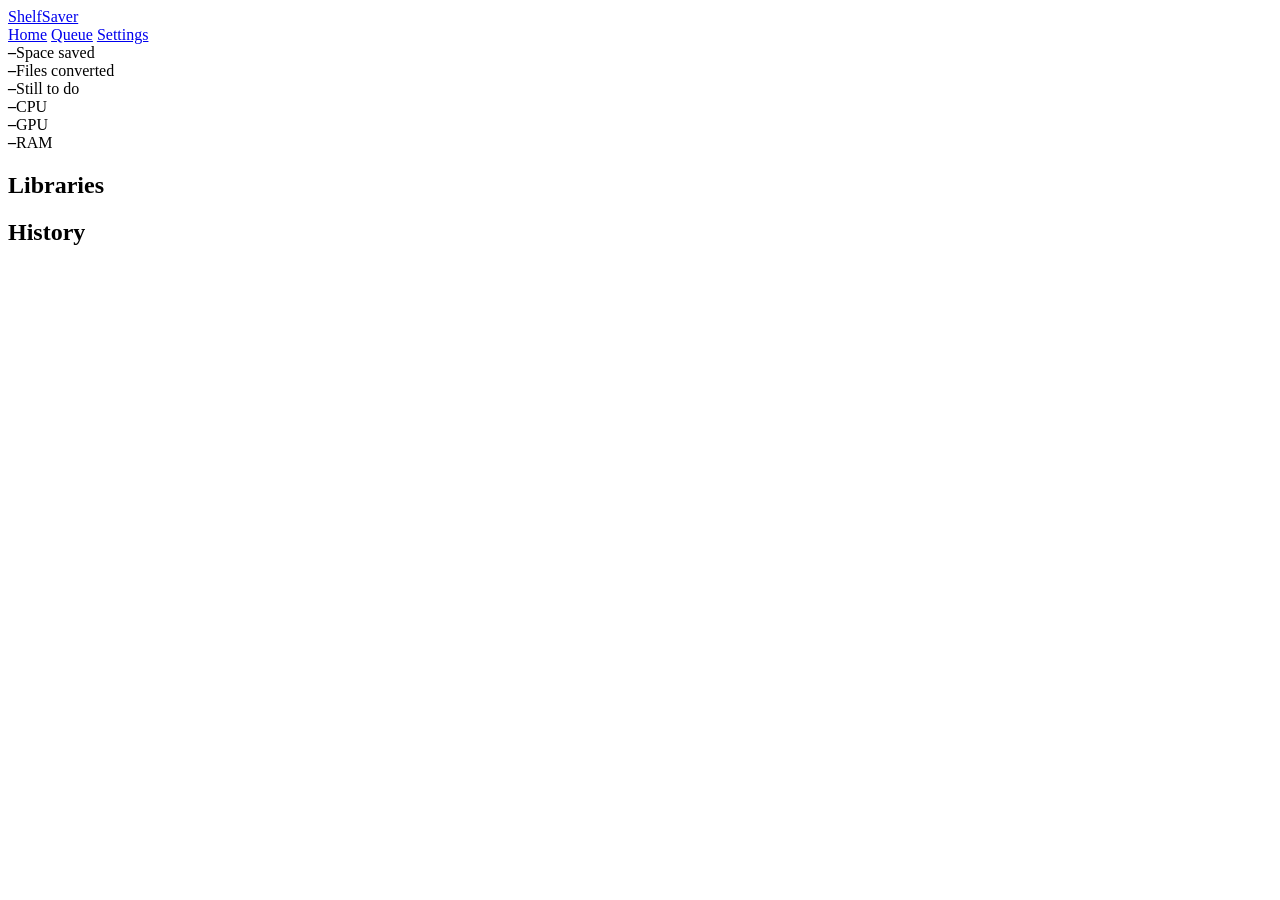
==== shelfsaver/web/static/index.html @ f10e14bb "feat(web): Updates section on Settings, pending update on Home Co-Authored-By: Claude Opus 5.5 <nore" ====
<!doctype html>
<html lang="en">
<head>
<meta charset="utf-8">
<meta name="viewport" content="width=device-width, initial-scale=1">
<meta name="color-scheme" content="light dark">
<title>ShelfSaver</title>
<link rel="icon" href="data:,">
<link rel="stylesheet" href="/static/style.css">
</head>
<body data-page="home">
<div class="wrap">
  <header class="top">
    <a class="brand" href="/">ShelfSaver</a>
    <nav class="top-links" aria-label="Main">
      <a href="/" aria-current="page">Home</a>
      <a href="/queue">Queue</a>
      <a href="/settings">Settings</a>
      <button id="cancel-update" type="button" class="small" title="Don't update; carry on converting" hidden>Cancel update</button>
      <button id="keep-going" type="button" class="small" title="Cancel the pause and carry on converting" hidden>Keep going</button>
      <button id="pause" type="button" class="small" title="Stops converting once the file being converted is finished." hidden>Pause</button>
    </nav>
  </header>
  <div id="offline" class="floating" role="status" hidden>Can't reach ShelfSaver. Trying again&hellip;</div>
  <div id="message" role="status"></div>
  <section id="first-run" class="card" hidden>
    <h1>One quick step first</h1>
    <p>ShelfSaver needs a scratch disk: a drive with plenty of free space where it can work on one file at a time. Nothing is converted until you choose one.</p>
    <a class="button primary" href="/settings">Choose a scratch disk in Settings</a>
  </section>
  <section class="stats" aria-label="Totals">
    <div class="stat hero"><b id="stat-saved">&ndash;</b><span>Space saved</span></div>
    <div class="stat"><b id="stat-converted">&ndash;</b><span>Files converted</span></div>
    <div class="stat"><b id="stat-remaining">&ndash;</b><span>Still to do</span></div>
  </section>
  <section class="stats" aria-label="This PC right now">
    <div class="stat"><b id="stat-cpu">&ndash;</b><span>CPU</span></div>
    <div class="stat" title="The busier of the graphics card and its video encoder"><b id="stat-gpu">&ndash;</b><span>GPU</span></div>
    <div class="stat"><b id="stat-ram">&ndash;</b><span>RAM</span></div>
  </section>
  <section id="now" class="card" aria-live="polite"></section>
  <h2>Libraries</h2>
  <div class="libs" id="libs"></div>
  <h2 id="history-title">History</h2>
  <div class="filters" id="filters" role="group" aria-label="Show"></div>
  <div id="history"></div>
</div>
<script src="/static/app.js"></script>
</body>
</html>
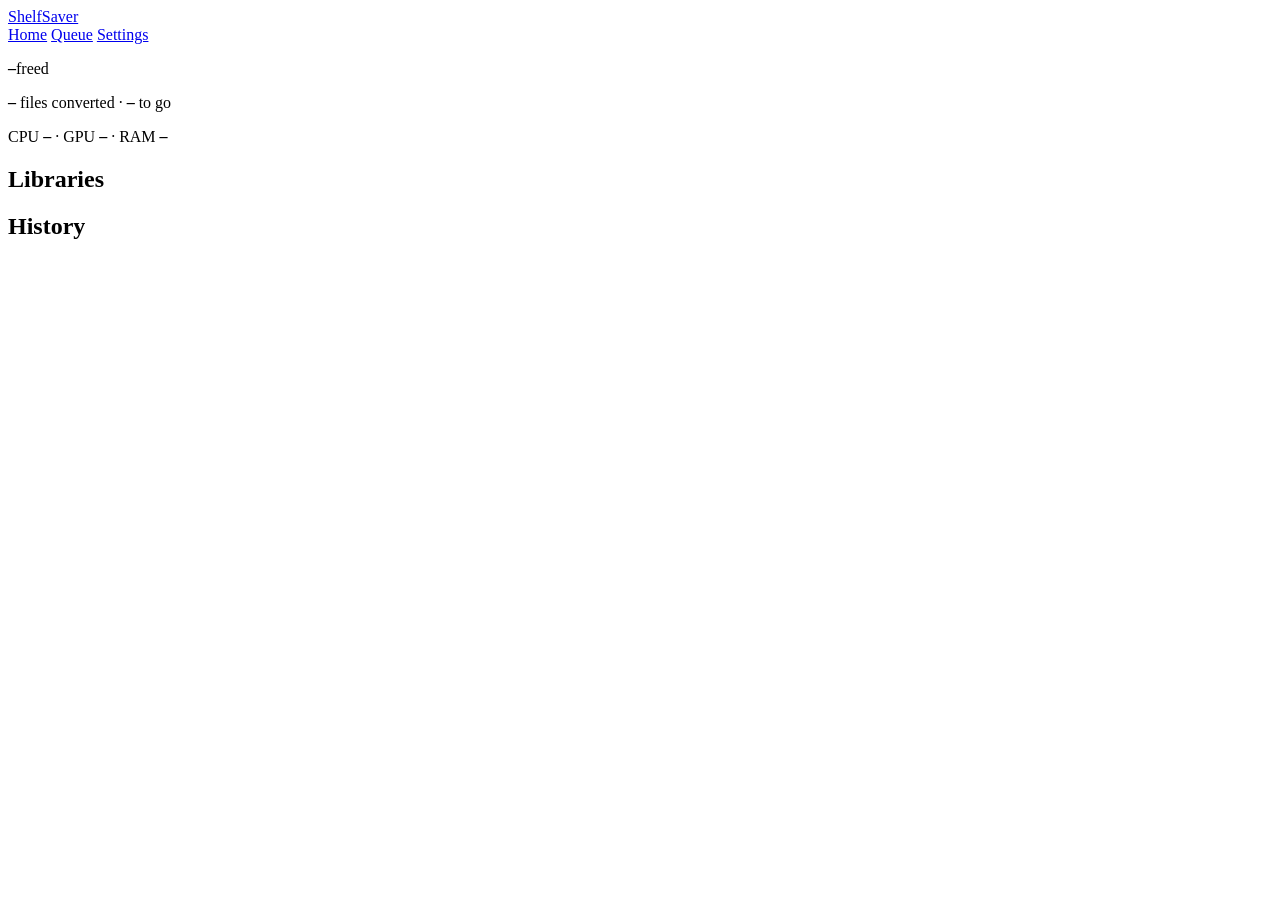
==== commit 502990da: "Merge branch 'ui-refresh': the 0.8.1 look and the conversion-speed fix Co-Authored-By: Claude Opus 5" ====
--- a/shelfsaver/web/static/index.html
+++ b/shelfsaver/web/static/index.html
@@ -28,17 +28,20 @@
     <p>ShelfSaver needs a scratch disk: a drive with plenty of free space where it can work on one file at a time. Nothing is converted until you choose one.</p>
     <a class="button primary" href="/settings">Choose a scratch disk in Settings</a>
   </section>
-  <section class="stats" aria-label="Totals">
-    <div class="stat hero"><b id="stat-saved">&ndash;</b><span>Space saved</span></div>
-    <div class="stat"><b id="stat-converted">&ndash;</b><span>Files converted</span></div>
-    <div class="stat"><b id="stat-remaining">&ndash;</b><span>Still to do</span></div>
-  </section>
-  <section class="stats" aria-label="This PC right now">
-    <div class="stat"><b id="stat-cpu">&ndash;</b><span>CPU</span></div>
-    <div class="stat" title="The busier of the graphics card and its video encoder"><b id="stat-gpu">&ndash;</b><span>GPU</span></div>
-    <div class="stat"><b id="stat-ram">&ndash;</b><span>RAM</span></div>
+  <section class="shelf" aria-label="Space given back">
+    <div class="shelf-head">
+      <p class="shelf-freed"><b id="stat-saved">&ndash;</b>freed</p>
+      <p class="shelf-counts muted"><b id="stat-converted">&ndash;</b> files converted &middot; <b id="stat-remaining">&ndash;</b> to go</p>
+    </div>
+    <div class="shelf-bar" id="shelf-bar" role="img" aria-label="Your libraries now, and the space given back">
+      <i class="on-shelf" id="shelf-on"></i><i class="given-back" id="shelf-back-part"></i>
+    </div>
+    <div class="shelf-legend small"><span class="muted" id="shelf-now"></span><span class="back" id="shelf-back"></span></div>
   </section>
   <section id="now" class="card" aria-live="polite"></section>
+  <p class="use muted small" aria-label="This PC right now">CPU <b id="stat-cpu">&ndash;</b> &middot;
+    <span title="The busier of the graphics card and its video encoder">GPU <b id="stat-gpu">&ndash;</b></span> &middot;
+    RAM <b id="stat-ram">&ndash;</b></p>
   <h2>Libraries</h2>
   <div class="libs" id="libs"></div>
   <h2 id="history-title">History</h2>
